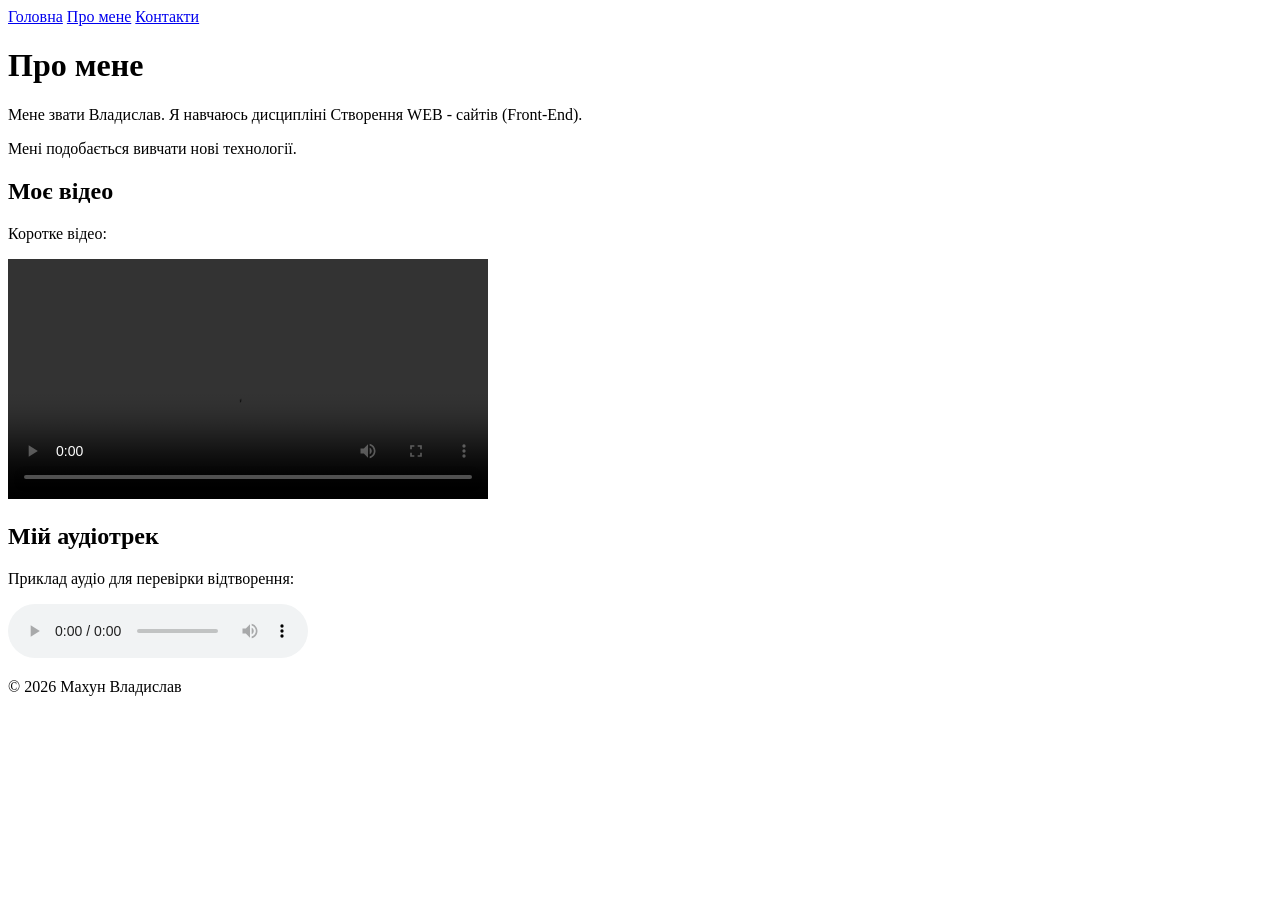
==== pages/about.html @ 03c95fb0 "Додано перший HTML-сайт" ====
<!DOCTYPE html>
<html lang="uk">
<head>
  <meta charset="UTF-8">
  <meta name="viewport" content="width=device-width, initial-scale=1.0">
  <meta name="description" content="Сторінка про мене з короткою інформацією та медіа.">
  <title>Про мене</title>
</head>

<body>

<header>
  <nav>
    <a href="../index.html">Головна</a>
    <a href="./about.html">Про мене</a>
    <a href="./contact.html">Контакти</a>
  </nav>
</header>

<main>

  <h1>Про мене</h1>

  <p>Мене звати Владислав. Я навчаюсь дисципліні Створення WEB - сайтів (Front-End).</p>
  <p>Мені подобається вивчати нові технології.</p>

  <h2>Моє відео</h2>
  <p>Коротке відео:</p>

  <video controls width="480">
    <source src="assets/media/demo1.mp4" type="video/mp4">
    <p>
      Ваш браузер не підтримує HTML-відео.
      <a href="assets/media/demo1.mp4">Завантажити відео</a>.
    </p>
  </video>

  <h2>Мій аудіотрек</h2>
  <p>Приклад аудіо для перевірки відтворення:</p>

  <audio controls>
    <source src="assets/media/demo.mp3" type="audio/mpeg">
    <p>
      Ваш браузер не підтримує цей аудіофайл.
      <a href="assets/media/demo.mp3">Завантажити аудіо</a>.
    </p>
  </audio>

</main>

<footer>
  <p>&copy; 2026 Махун Владислав</p>
</footer>

</body>
</html>
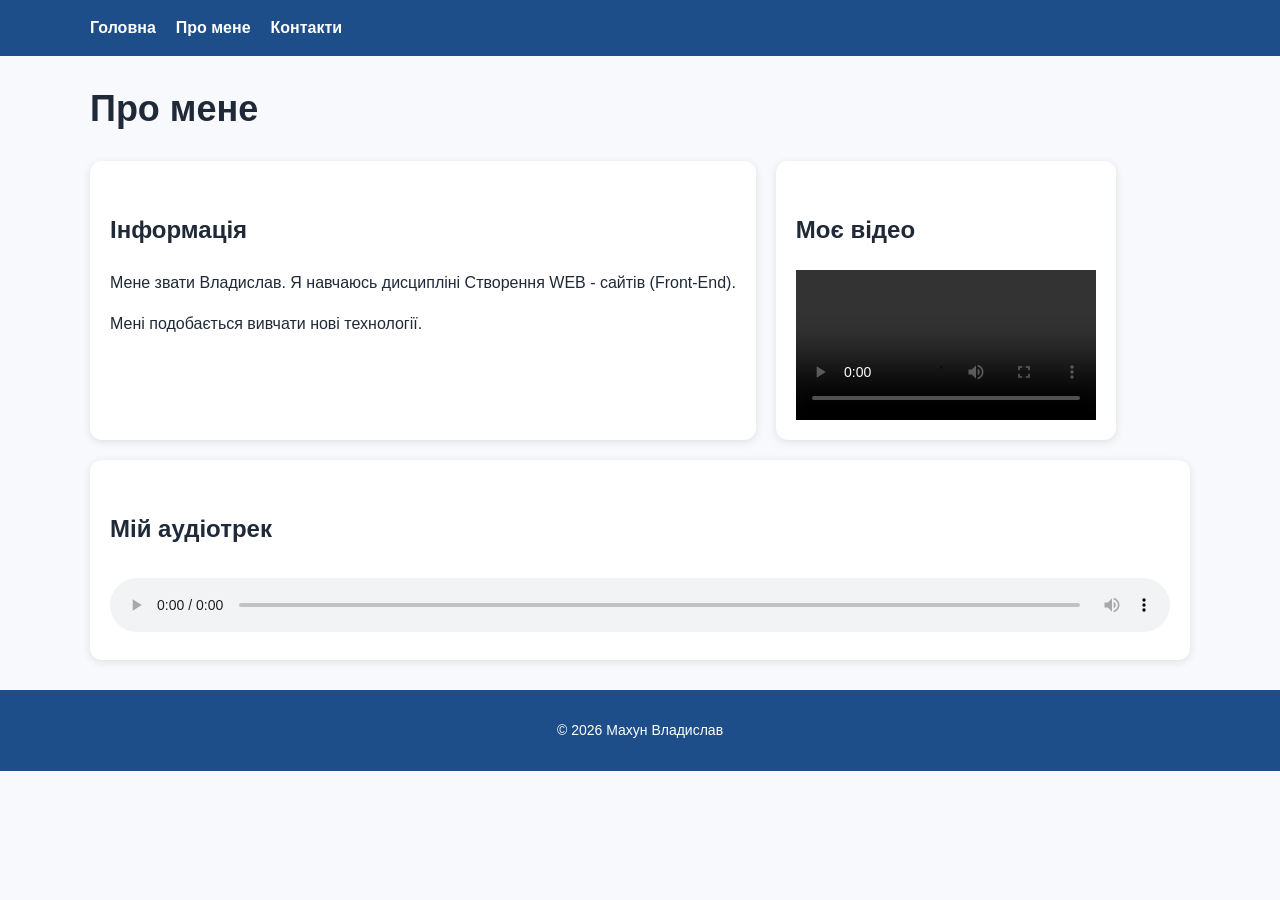
==== commit ffccdc00: "Оновлено сайт + додано CSS" ====
--- a/pages/about.html
+++ b/pages/about.html
@@ -5,51 +5,66 @@
   <meta name="viewport" content="width=device-width, initial-scale=1.0">
   <meta name="description" content="Сторінка про мене з короткою інформацією та медіа.">
   <title>Про мене</title>
+  <link rel="stylesheet" href="../styles/style.css">
+  <link rel="stylesheet" href="../styles/responsive.css">
 </head>
 
 <body>
 
-<header>
-  <nav>
-    <a href="../index.html">Головна</a>
-    <a href="./about.html">Про мене</a>
-    <a href="./contact.html">Контакти</a>
-  </nav>
+<header class="site-header">
+  <div class="container">
+    <nav>
+      <ul class="nav-list">
+        <li><a href="../index.html">Головна</a></li>
+        <li><a href="./about.html">Про мене</a></li>
+        <li><a href="./contact.html">Контакти</a></li>
+      </ul>
+    </nav>
+  </div>
 </header>
 
-<main>
+<main class="container">
 
   <h1>Про мене</h1>
 
-  <p>Мене звати Владислав. Я навчаюсь дисципліні Створення WEB - сайтів (Front-End).</p>
-  <p>Мені подобається вивчати нові технології.</p>
+  <div class="two-column">
 
-  <h2>Моє відео</h2>
-  <p>Коротке відео:</p>
+    <div class="card">
+      <h2>Інформація</h2>
+      <p>Мене звати Владислав. Я навчаюсь дисципліні Створення WEB - сайтів (Front-End).</p>
+      <p>Мені подобається вивчати нові технології.</p>
+    </div>
 
-  <video controls width="480">
-    <source src="assets/media/demo1.mp4" type="video/mp4">
-    <p>
-      Ваш браузер не підтримує HTML-відео.
-      <a href="assets/media/demo1.mp4">Завантажити відео</a>.
-    </p>
-  </video>
+    <div class="card">
+      <h2>Моє відео</h2>
+      <video controls>
+        <source src="assets/media/demo1.mp4" type="video/mp4">
+        <p>
+          Ваш браузер не підтримує HTML-відео.
+          <a href="assets/media/demo1.mp4">Завантажити відео</a>.
+        </p>
+      </video>
+    </div>
 
-  <h2>Мій аудіотрек</h2>
-  <p>Приклад аудіо для перевірки відтворення:</p>
+  </div>
 
-  <audio controls>
-    <source src="assets/media/demo.mp3" type="audio/mpeg">
-    <p>
-      Ваш браузер не підтримує цей аудіофайл.
-      <a href="assets/media/demo.mp3">Завантажити аудіо</a>.
-    </p>
-  </audio>
+  <div class="card">
+    <h2>Мій аудіотрек</h2>
+    <audio controls>
+      <source src="assets/media/demo.mp3" type="audio/mpeg">
+      <p>
+        Ваш браузер не підтримує цей аудіофайл.
+        <a href="assets/media/demo.mp3">Завантажити аудіо</a>.
+      </p>
+    </audio>
+  </div>
 
 </main>
 
-<footer>
-  <p>&copy; 2026 Махун Владислав</p>
+<footer class="site-footer">
+  <div class="container">
+    <p>&copy; 2026 Махун Владислав</p>
+  </div>
 </footer>
 
 </body>
--- a/styles/style.css
+++ b/styles/style.css
@@ -0,0 +1,174 @@
+:root {
+  --color-primary: #1d4e89;
+  --color-accent: #ffb703;
+  --color-bg: #f7f9fc;
+  --color-surface: #ffffff;
+  --color-text: #1f2937;
+  --color-border: #d9e2ec;
+}
+
+*,
+*::before,
+*::after {
+  box-sizing: border-box;
+}
+
+body {
+  margin: 0;
+  font-family: Arial, sans-serif;
+  line-height: 1.6;
+  color: var(--color-text);
+  background: var(--color-bg);
+}
+
+.container {
+  width: min(1100px, calc(100% - 32px));
+  margin: 0 auto;
+}
+
+.site-header {
+  background: var(--color-primary);
+  padding: 15px 0;
+}
+
+.nav-list {
+  display: flex;
+  gap: 20px;
+  list-style: none;
+  padding: 0;
+  margin: 0;
+}
+
+.nav-list a {
+  color: white;
+  text-decoration: none;
+  font-weight: bold;
+  transition: 0.3s;
+}
+
+.nav-list a:hover {
+  color: var(--color-accent);
+}
+
+.nav-list a.active {
+  color: var(--color-accent);
+}
+
+.site-footer {
+  background: var(--color-primary);
+  color: white;
+  text-align: center;
+  padding: 15px 0;
+  margin-top: 30px;
+  font-size: 14px;
+}
+
+h1 {
+  font-size: 36px;
+}
+
+h2 {
+  margin-top: 30px;
+}
+
+p {
+  margin-bottom: 15px;
+}
+
+ul,
+ol {
+  padding-left: 20px;
+}
+
+.card {
+  background: var(--color-surface);
+  padding: 20px;
+  border-radius: 12px;
+  box-shadow: 0 2px 8px rgba(0,0,0,0.1);
+  margin-bottom: 20px;
+}
+
+.two-column {
+  display: flex;
+  gap: 20px;
+}
+
+img {
+  max-width: 100%;
+  border-radius: 10px;
+}
+
+table {
+  width: 100%;
+  border-collapse: collapse;
+  margin-top: 20px;
+}
+
+caption {
+  margin-bottom: 10px;
+  font-weight: bold;
+}
+
+th,
+td {
+  padding: 10px;
+  border: 1px solid var(--color-border);
+}
+
+th {
+  background: var(--color-primary);
+  color: white;
+}
+
+tr:nth-child(even) {
+  background: #f1f5f9;
+}
+
+form {
+  background: var(--color-surface);
+  padding: 20px;
+  border-radius: 12px;
+}
+
+input,
+select,
+textarea {
+  width: 100%;
+  padding: 12px 14px;
+  border: 1px solid var(--color-border);
+  border-radius: 10px;
+  background: #fff;
+  font-size: 14px;
+}
+
+input:focus,
+select:focus,
+textarea:focus {
+  outline: none;
+  border-color: var(--color-primary);
+  box-shadow: 0 0 0 3px rgba(29, 78, 137, 0.15);
+}
+
+button {
+  padding: 12px 18px;
+  border: none;
+  border-radius: 10px;
+  background: var(--color-primary);
+  color: #fff;
+  cursor: pointer;
+}
+
+button:hover {
+  opacity: 0.92;
+}
+
+video {
+  width: 100%;
+  max-width: 600px;
+  display: block;
+}
+
+audio {
+  width: 100%;
+  margin-top: 10px;
+}
--- a/styles/responsive.css
+++ b/styles/responsive.css
@@ -0,0 +1,23 @@
+@media (max-width: 768px) {
+
+  .nav-list {
+    flex-direction: column;
+    gap: 10px;
+  }
+
+  .two-column {
+    flex-direction: column;
+  }
+
+  h1 {
+    font-size: 28px;
+  }
+
+  .container {
+    width: calc(100% - 20px);
+  }
+
+  .card {
+    padding: 15px;
+  }
+}
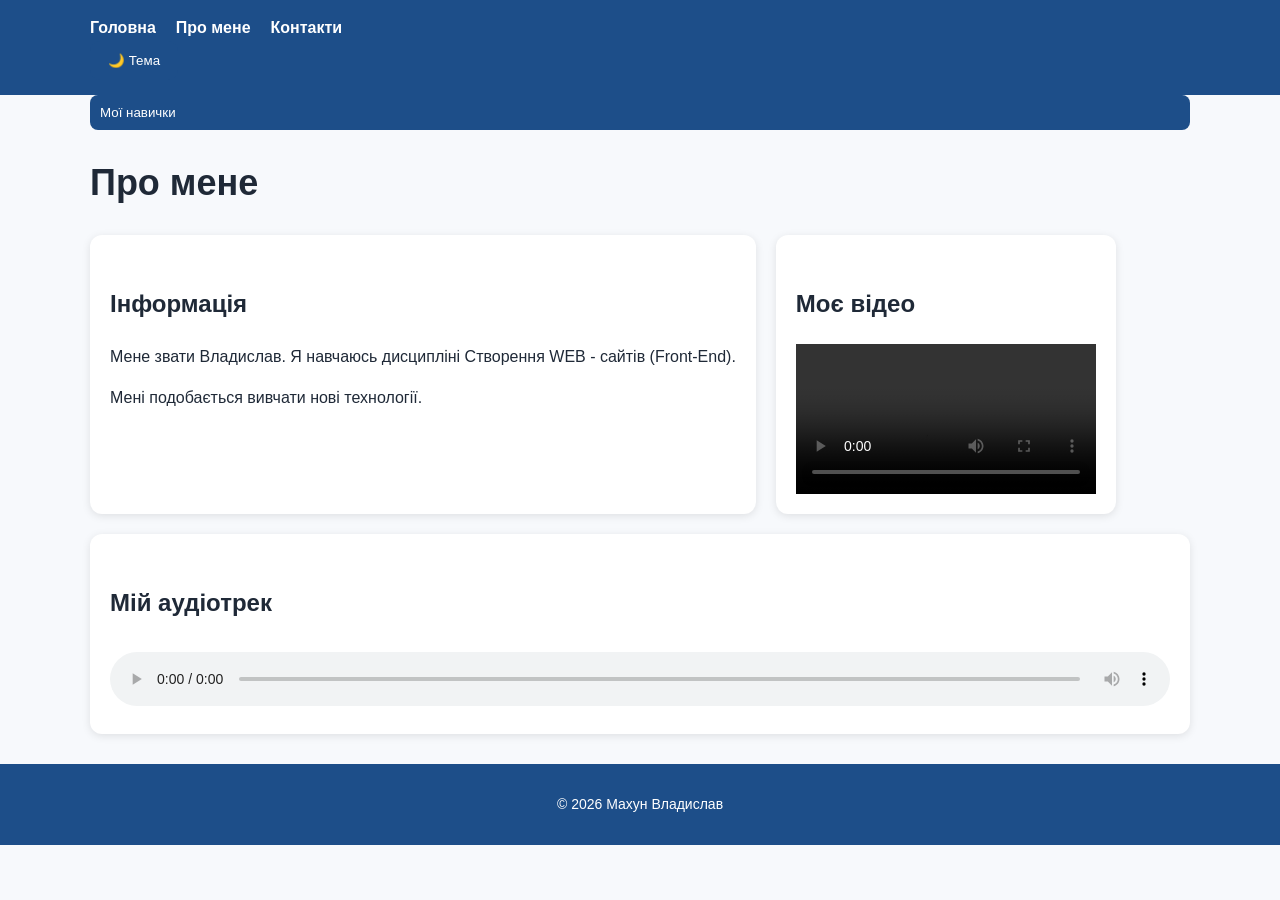
==== commit 198e1296: "Реалізовано JS" ====
--- a/pages/about.html
+++ b/pages/about.html
@@ -5,6 +5,7 @@
   <meta name="viewport" content="width=device-width, initial-scale=1.0">
   <meta name="description" content="Сторінка про мене з короткою інформацією та медіа.">
   <title>Про мене</title>
+
   <link rel="stylesheet" href="../styles/style.css">
   <link rel="stylesheet" href="../styles/responsive.css">
 </head>
@@ -19,11 +20,20 @@
         <li><a href="./about.html">Про мене</a></li>
         <li><a href="./contact.html">Контакти</a></li>
       </ul>
+
+      <button class="theme-toggle">🌙 Тема</button>
     </nav>
   </div>
 </header>
 
 <main class="container">
+
+  <div class="accordion-item">
+    <button class="accordion-header">Мої навички</button>
+    <div class="accordion-content">
+      <p>HTML, CSS, JavaScript</p>
+    </div>
+  </div>
 
   <h1>Про мене</h1>
 
@@ -63,9 +73,13 @@
 
 <footer class="site-footer">
   <div class="container">
-    <p>&copy; 2026 Махун Владислав</p>
+    <p>&copy; <span class="year"></span> Махун Владислав</p>
   </div>
 </footer>
 
+<button class="back-to-top" hidden>↑</button>
+
+<script src="../js/main.js" defer></script>
+
 </body>
 </html>
--- a/styles/style.css
+++ b/styles/style.css
@@ -171,4 +171,31 @@
 audio {
   width: 100%;
   margin-top: 10px;
+}
+
+.theme-dark {
+  --color-bg: #0f172a;
+  --color-surface: #1e293b;
+  --color-text: #f1f5f9;
+  --color-border: #334155;
+}
+
+.accordion-content {
+  display: none;
+  margin-top: 10px;
+}
+
+.accordion-item.active .accordion-content {
+  display: block;
+}
+
+.accordion-header {
+  width: 100%;
+  text-align: left;
+  padding: 10px;
+  background: var(--color-primary);
+  color: white;
+  border: none;
+  border-radius: 8px;
+  cursor: pointer;
 }
